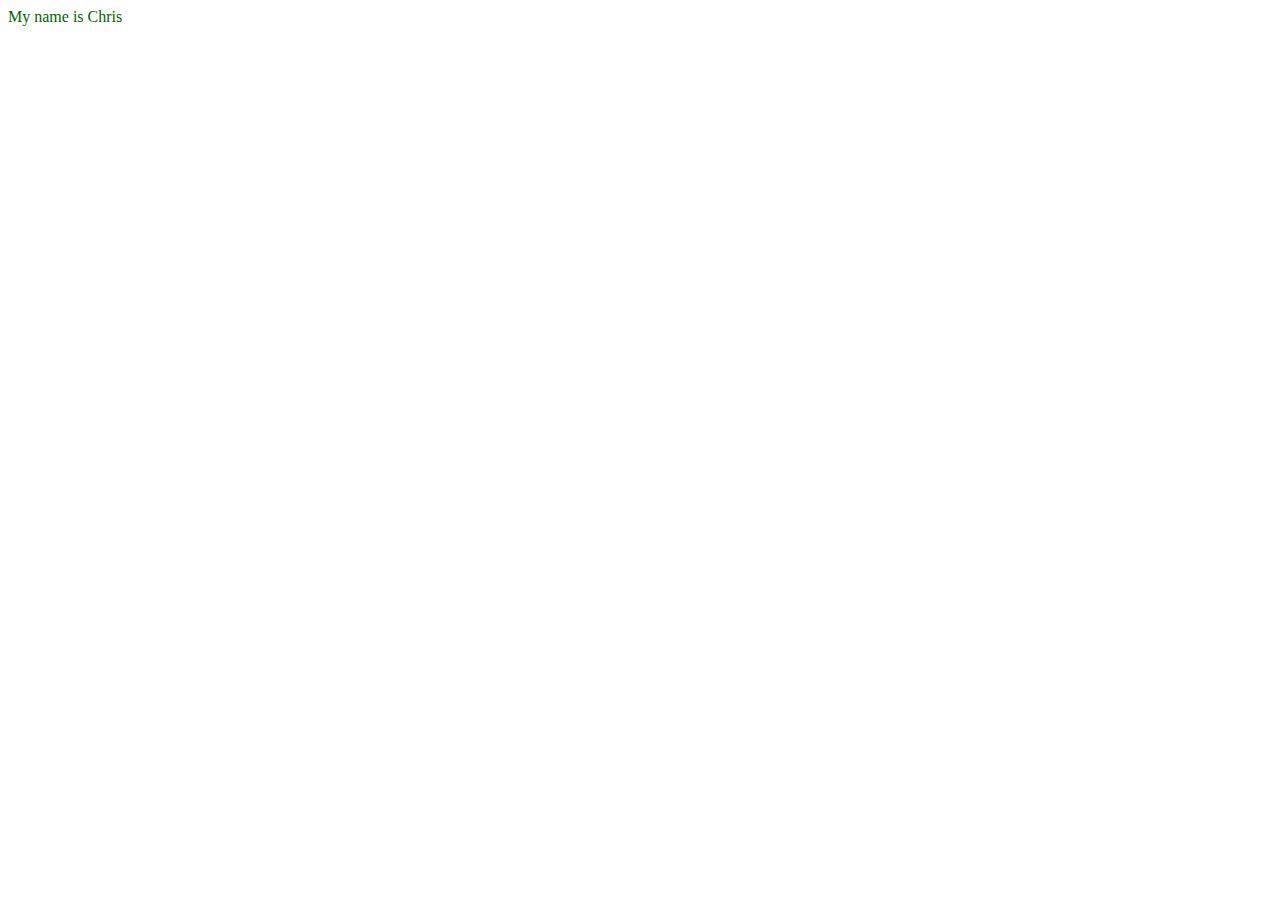
==== index.html @ cfdcfe9b "initialized git respository" ====
<!DOCTYPE html>
<html lang="en">
<head>
    <meta charset="UTF-8">
    <meta name="viewport" content="width=device-width, initial-scale=1.0">
    <title>Document</title>
    <link rel="stylesheet" href="styles.css">
</head>
<body>
    My name is Chris
</body>
</html>
---- styles.css ----
*{
    color:darkgreen;
}
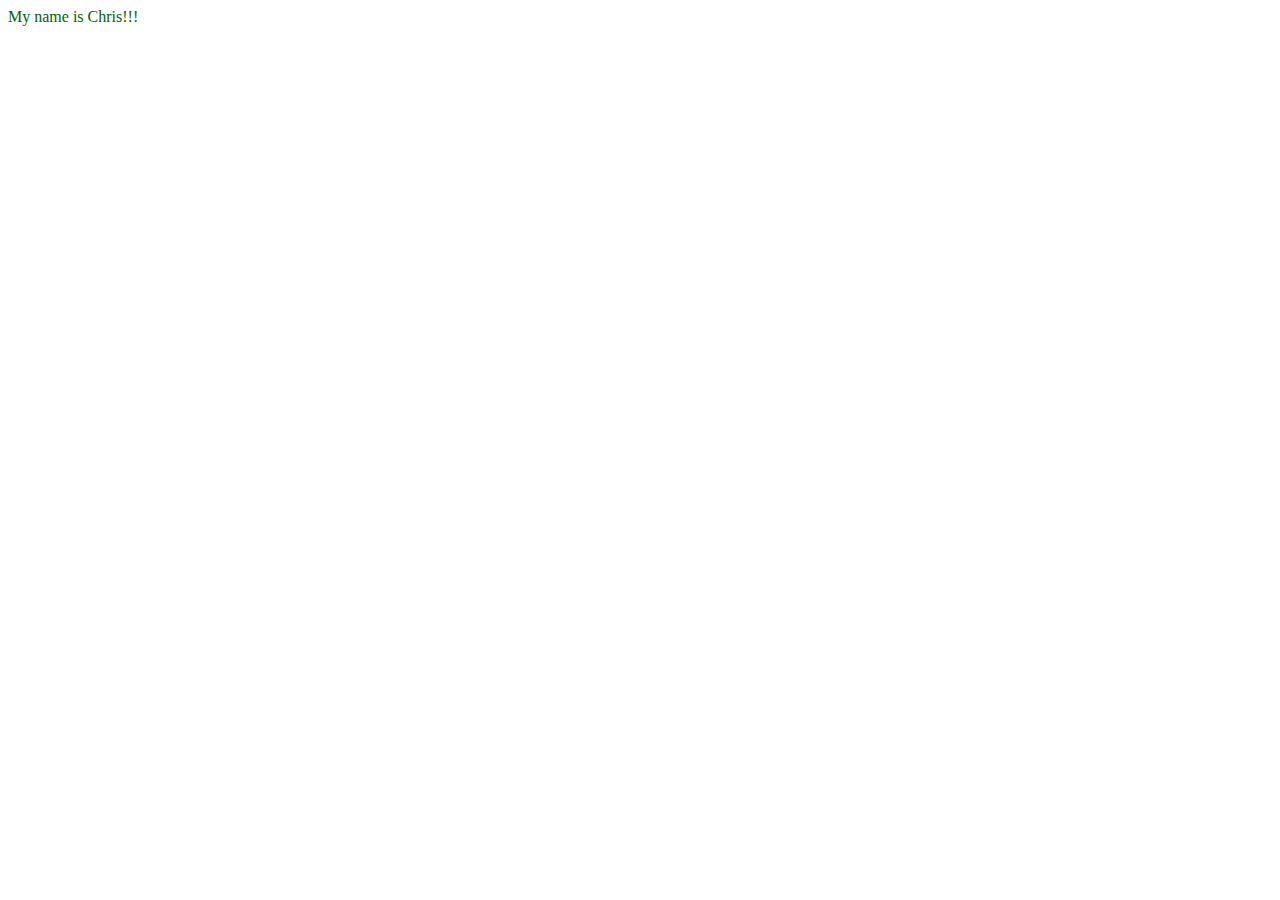
==== commit 560a23e3: "Emphasised the name" ====
--- a/index.html
+++ b/index.html
@@ -7,6 +7,6 @@
     <link rel="stylesheet" href="styles.css">
 </head>
 <body>
-    My name is Chris
+    My name is Chris!!!
 </body>
 </html>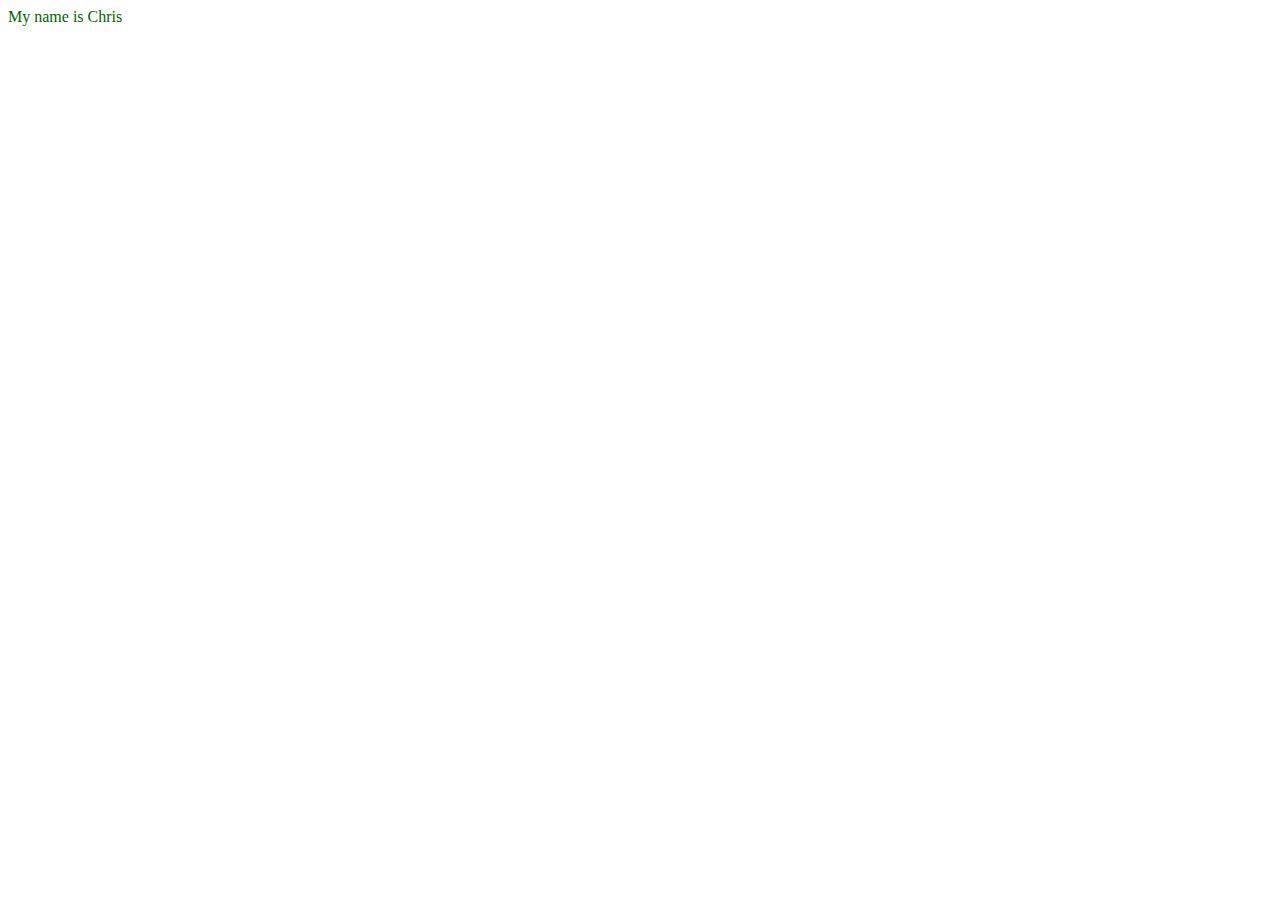
==== commit 5ea1c88d: "removed explamation marks" ====
--- a/index.html
+++ b/index.html
@@ -7,6 +7,6 @@
     <link rel="stylesheet" href="styles.css">
 </head>
 <body>
-    My name is Chris!!!
+    My name is Chris
 </body>
 </html>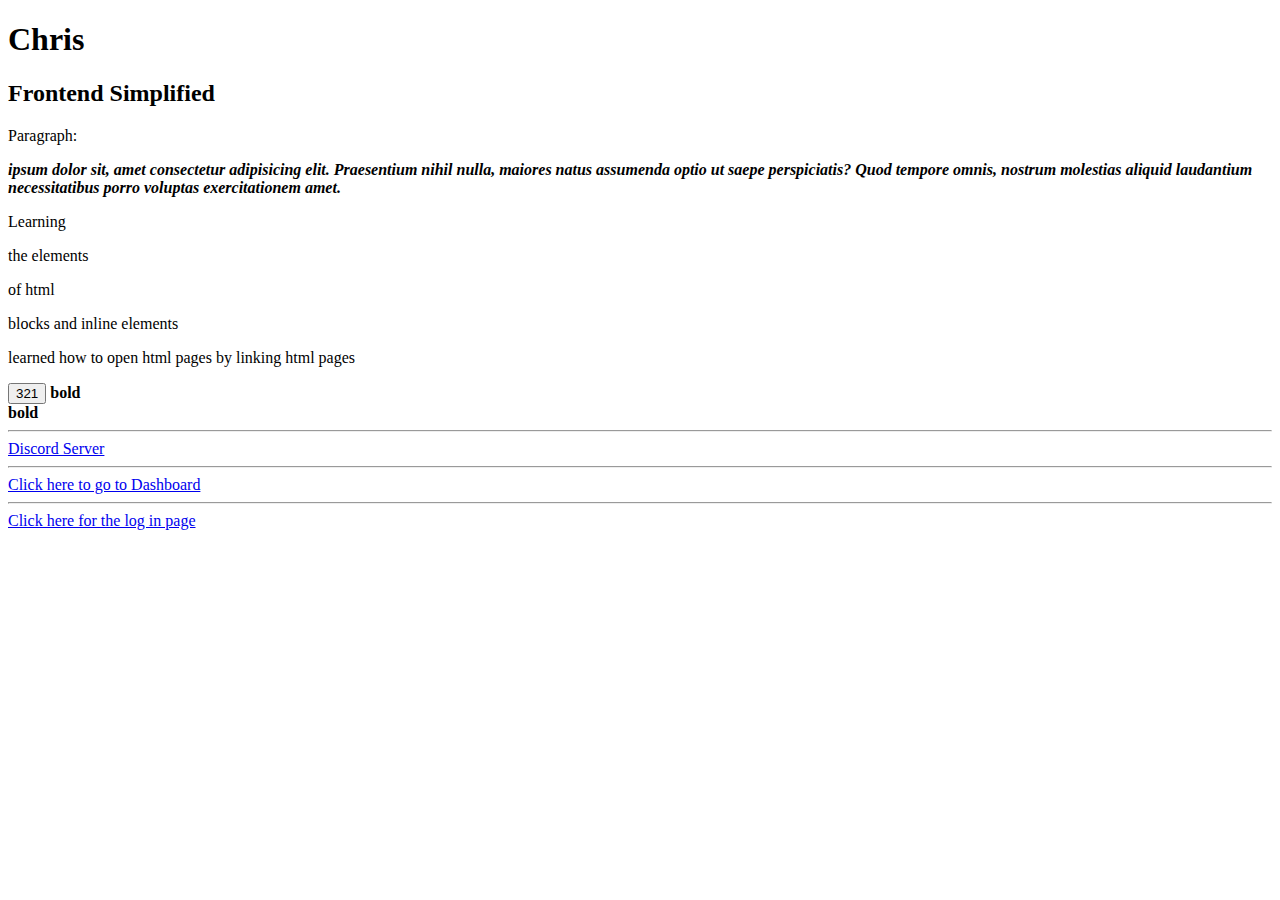
==== commit d10ab62f: "First Steps" ====
--- a/index.html
+++ b/index.html
@@ -3,10 +3,32 @@
 <head>
     <meta charset="UTF-8">
     <meta name="viewport" content="width=device-width, initial-scale=1.0">
-    <title>Document</title>
-    <link rel="stylesheet" href="styles.css">
+    <title>My Test Site</title>
 </head>
 <body>
-    My name is Chris
+    <h1>Chris</h1>
+    <h2>Frontend Simplified</h2>
+    <p>Paragraph: 
+        <div>
+        <i><b>ipsum dolor sit, amet consectetur adipisicing elit. Praesentium nihil nulla, maiores natus assumenda optio ut saepe perspiciatis? Quod tempore omnis, nostrum molestias aliquid laudantium necessitatibus porro voluptas exercitationem amet.</b></i></p>
+        </div>
+    <p>Learning</p>
+    <p>the elements</p>
+    <p>of html</p>
+    <p>blocks and inline elements</p>
+    <p>learned how to open html pages by linking html pages</p>
+    <button>321</button>
+    <b>bold</b>
+    <div>
+        <b>bold</b>
+    </div>
+    <hr>
+    <a href="https://discord.gg/PvSWswHb" target="_blank">Discord Server</a>
+    <hr>
+    <a href="./test/dashboard.html" target="dashboard.html">Click here to go to Dashboard</a>
+    <hr>
+    <div>
+        <a href="./login.html" target="login.html">Click here for the log in page</a>
+    </div>
 </body>
 </html>